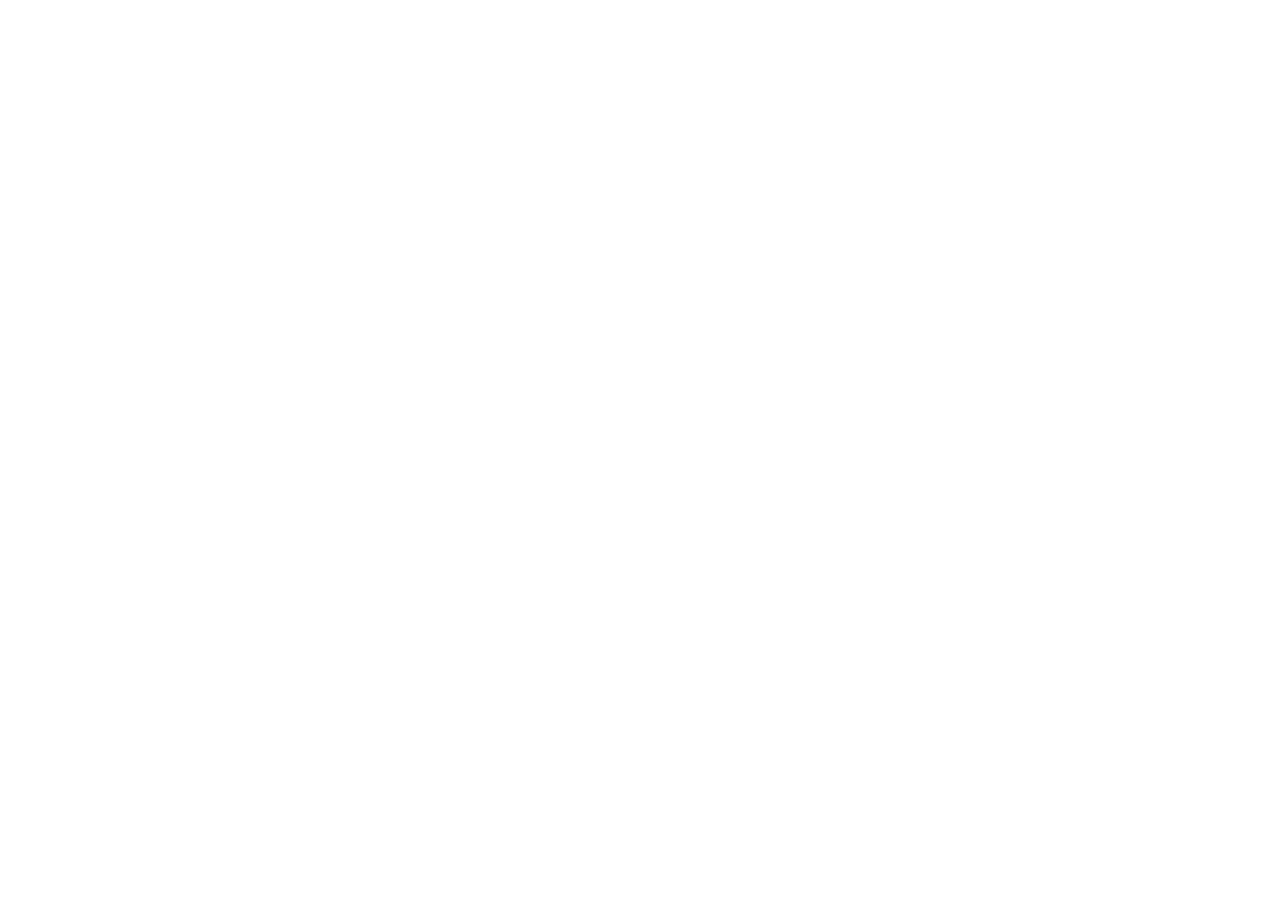
==== bootstrap-designing.html @ 751de53b "Created a sandbox file that i can figure out how to make the design" ====
<!DOCTYPE html>
<html>

<head>
  <link rel="stylesheet" href="https://stackpath.bootstrapcdn.com/bootstrap/4.1.3/css/bootstrap.min.css" integrity="sha384-MCw98/SFnGE8fJT3GXwEOngsV7Zt27NXFoaoApmYm81iuXoPkFOJwJ8ERdknLPMO" crossorigin="anonymous">
</head>

</html>
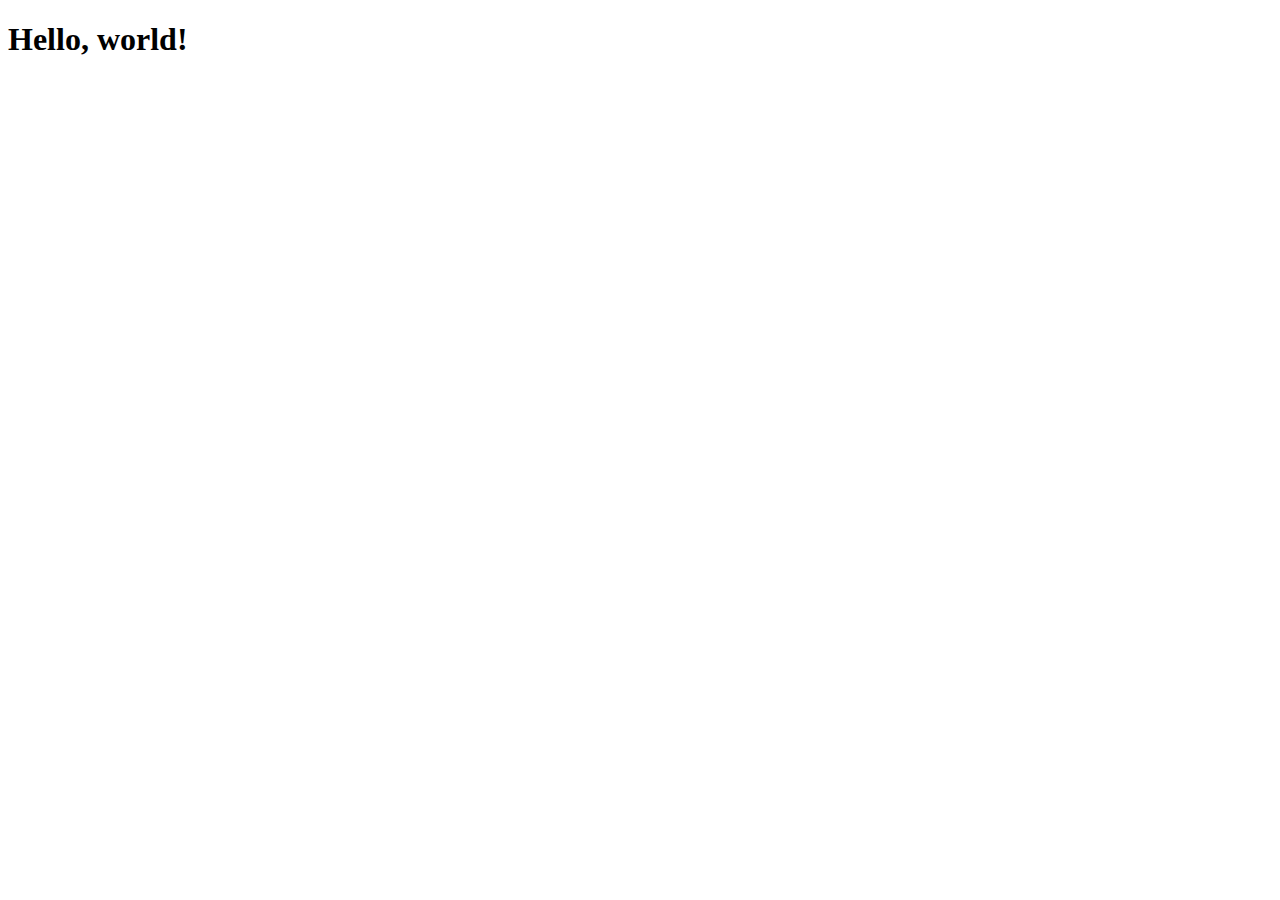
==== commit 81411f8a: "Oh there was a starter template. lets use that" ====
--- a/bootstrap-designing.html
+++ b/bootstrap-designing.html
@@ -1,8 +1,22 @@
-<!DOCTYPE html>
-<html>
+<!doctype html>
+<html lang="en">
+  <head>
+    <!-- Required meta tags -->
+    <meta charset="utf-8">
+    <meta name="viewport" content="width=device-width, initial-scale=1, shrink-to-fit=no">
 
-<head>
-  <link rel="stylesheet" href="https://stackpath.bootstrapcdn.com/bootstrap/4.1.3/css/bootstrap.min.css" integrity="sha384-MCw98/SFnGE8fJT3GXwEOngsV7Zt27NXFoaoApmYm81iuXoPkFOJwJ8ERdknLPMO" crossorigin="anonymous">
-</head>
+    <!-- Bootstrap CSS -->
+    <link rel="stylesheet" href="https://stackpath.bootstrapcdn.com/bootstrap/4.1.3/css/bootstrap.min.css" integrity="sha384-MCw98/SFnGE8fJT3GXwEOngsV7Zt27NXFoaoApmYm81iuXoPkFOJwJ8ERdknLPMO" crossorigin="anonymous">
 
+    <title>Hello, world!</title>
+  </head>
+  <body>
+    <h1>Hello, world!</h1>
+
+    <!-- Optional JavaScript -->
+    <!-- jQuery first, then Popper.js, then Bootstrap JS -->
+    <script src="https://code.jquery.com/jquery-3.3.1.slim.min.js" integrity="sha384-q8i/X+965DzO0rT7abK41JStQIAqVgRVzpbzo5smXKp4YfRvH+8abtTE1Pi6jizo" crossorigin="anonymous"></script>
+    <script src="https://cdnjs.cloudflare.com/ajax/libs/popper.js/1.14.3/umd/popper.min.js" integrity="sha384-ZMP7rVo3mIykV+2+9J3UJ46jBk0WLaUAdn689aCwoqbBJiSnjAK/l8WvCWPIPm49" crossorigin="anonymous"></script>
+    <script src="https://stackpath.bootstrapcdn.com/bootstrap/4.1.3/js/bootstrap.min.js" integrity="sha384-ChfqqxuZUCnJSK3+MXmPNIyE6ZbWh2IMqE241rYiqJxyMiZ6OW/JmZQ5stwEULTy" crossorigin="anonymous"></script>
+  </body>
 </html>
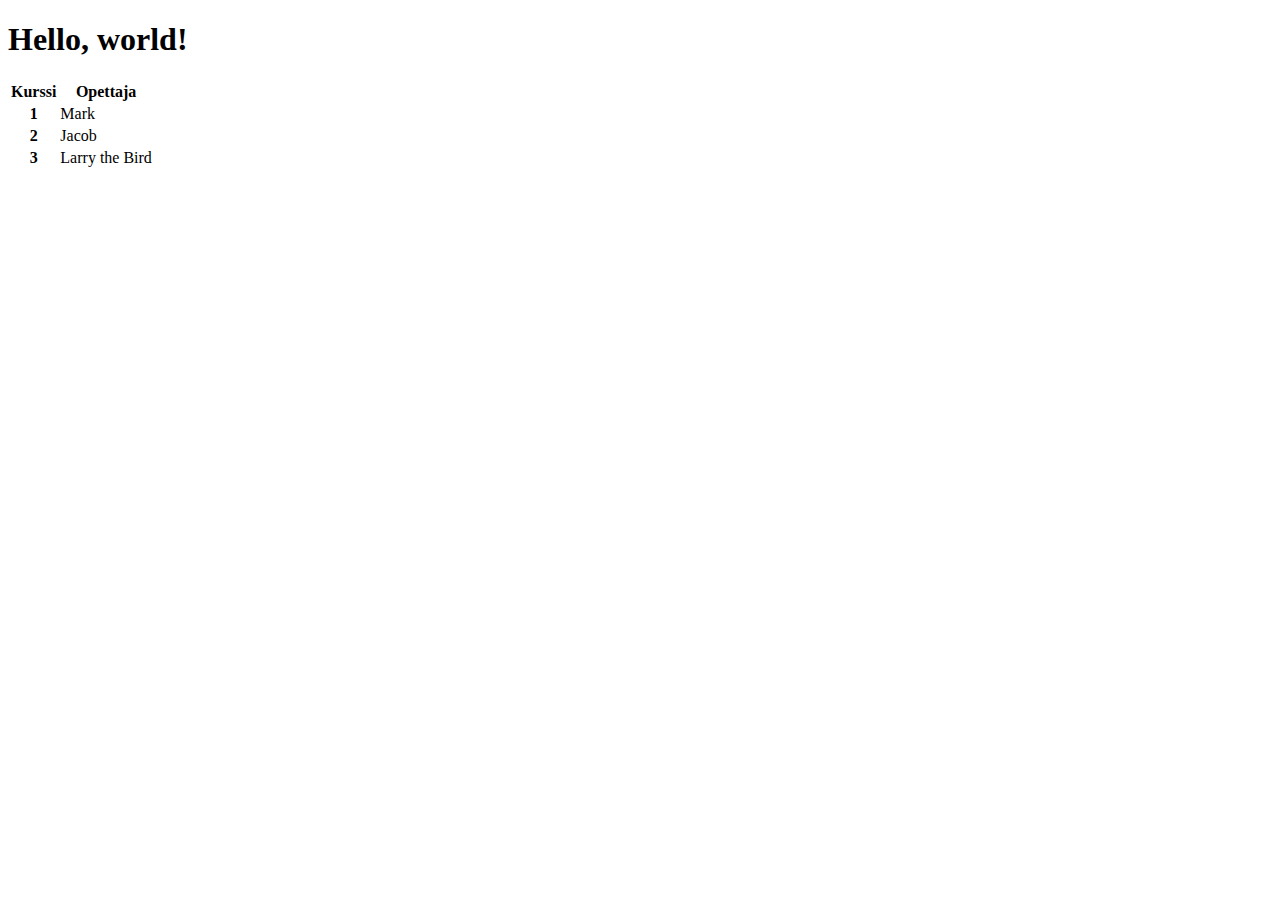
==== commit 95344659: "Added a table" ====
--- a/bootstrap-designing.html
+++ b/bootstrap-designing.html
@@ -13,6 +13,33 @@
   <body>
     <h1>Hello, world!</h1>
 
+    <table class="table table-sm">
+  <thead>
+    <tr>
+      <th scope="col">Kurssi</th>
+      <th scope="col">Opettaja</th>
+
+    </tr>
+  </thead>
+  <tbody>
+    <tr>
+      <th scope="row">1</th>
+      <td>Mark</td>
+
+    </tr>
+    <tr>
+      <th scope="row">2</th>
+      <td>Jacob</td>
+
+    </tr>
+    <tr>
+      <th scope="row">3</th>
+      <td colspan="">Larry the Bird</td>
+
+    </tr>
+  </tbody>
+</table>
+
     <!-- Optional JavaScript -->
     <!-- jQuery first, then Popper.js, then Bootstrap JS -->
     <script src="https://code.jquery.com/jquery-3.3.1.slim.min.js" integrity="sha384-q8i/X+965DzO0rT7abK41JStQIAqVgRVzpbzo5smXKp4YfRvH+8abtTE1Pi6jizo" crossorigin="anonymous"></script>
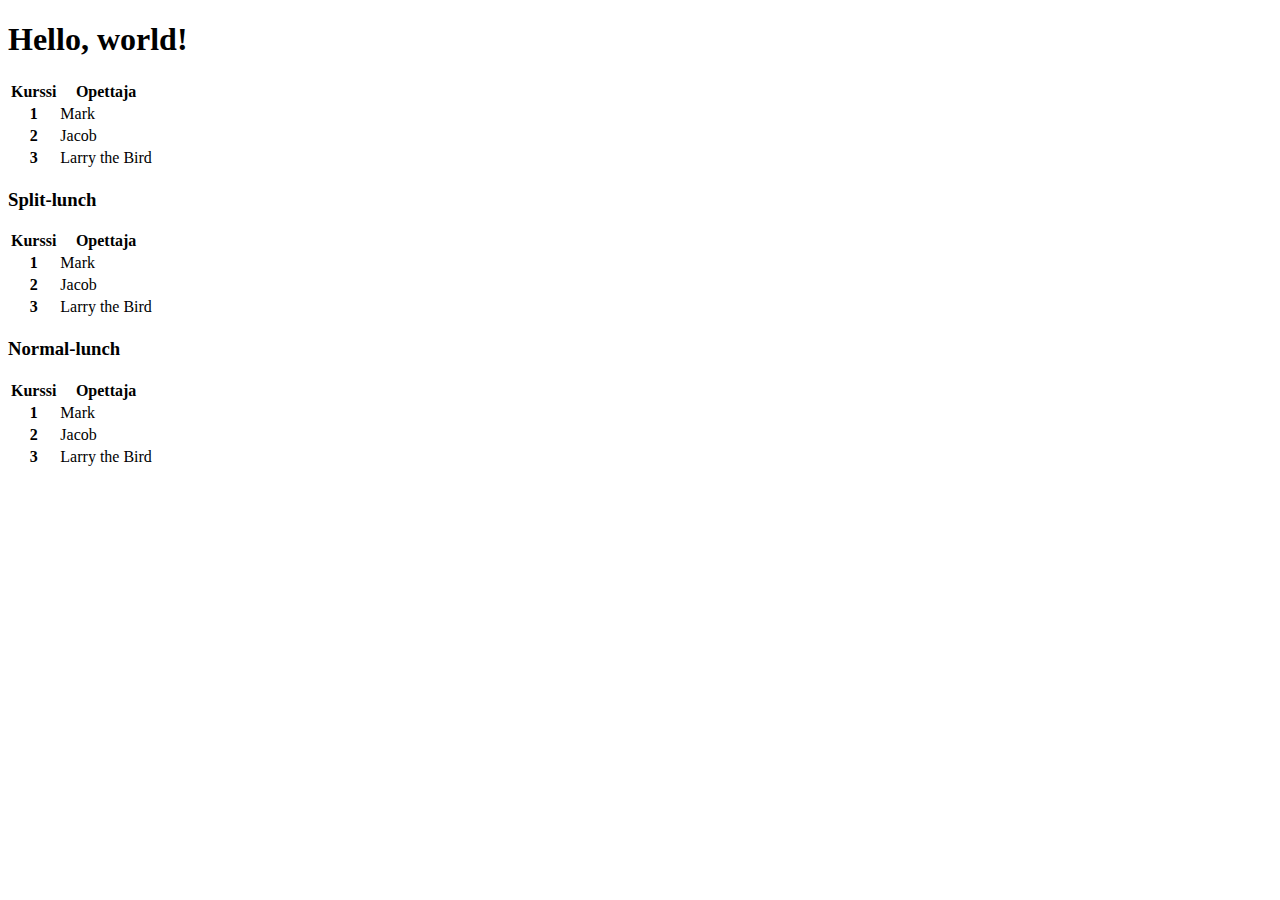
==== commit 60f972e0: "Basic design ground" ====
--- a/bootstrap-designing.html
+++ b/bootstrap-designing.html
@@ -34,10 +34,64 @@
     </tr>
     <tr>
       <th scope="row">3</th>
-      <td colspan="">Larry the Bird</td>
+      <td colspan="2">Larry the Bird</td>
 
     </tr>
   </tbody>
+</table>
+<h3> Split-lunch </h3>
+<table class="table table-sm table-dark">
+  <thead>
+    <tr>
+      <th scope="col">Kurssi</th>
+      <th scope="col">Opettaja</th>
+
+    </tr>
+  </thead>
+  <tbody>
+    <tr>
+      <th scope="row">1</th>
+      <td>Mark</td>
+
+    </tr>
+    <tr>
+      <th scope="row">2</th>
+      <td>Jacob</td>
+
+    </tr>
+    <tr>
+      <th scope="row">3</th>
+      <td colspan="2">Larry the Bird</td>
+
+    </tr>
+  </tbody>
+</table>
+<h3>Normal-lunch</h3>
+<table class="table table-sm">
+<thead>
+<tr>
+  <th scope="col">Kurssi</th>
+  <th scope="col">Opettaja</th>
+
+</tr>
+</thead>
+<tbody>
+<tr>
+  <th scope="row">1</th>
+  <td>Mark</td>
+
+</tr>
+<tr>
+  <th scope="row">2</th>
+  <td>Jacob</td>
+
+</tr>
+<tr>
+  <th scope="row">3</th>
+  <td colspan="2">Larry the Bird</td>
+
+</tr>
+</tbody>
 </table>
 
     <!-- Optional JavaScript -->
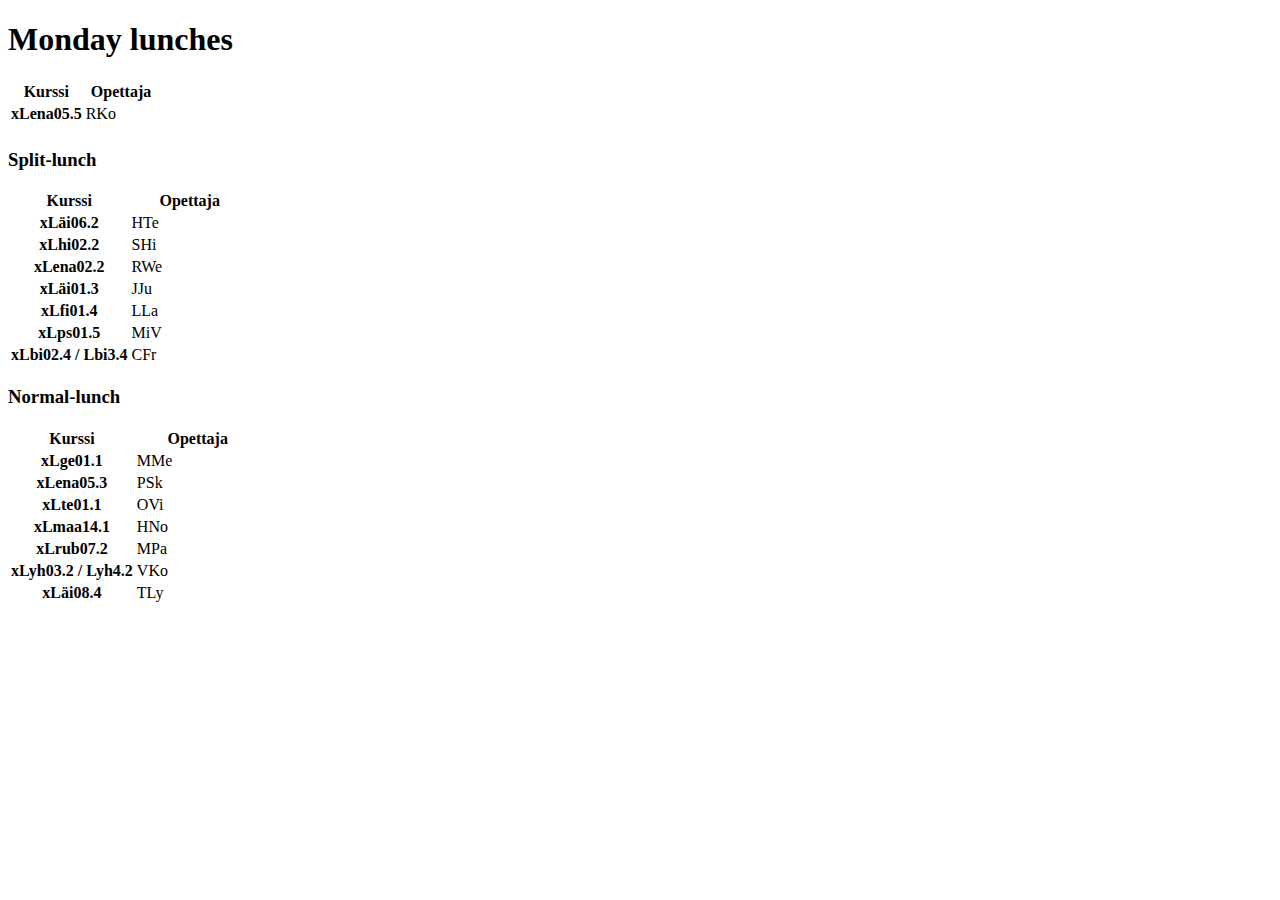
==== commit 82161c80: "Added new monday data of the new period" ====
--- a/bootstrap-designing.html
+++ b/bootstrap-designing.html
@@ -9,10 +9,19 @@
     <link rel="stylesheet" href="https://stackpath.bootstrapcdn.com/bootstrap/4.1.3/css/bootstrap.min.css" integrity="sha384-MCw98/SFnGE8fJT3GXwEOngsV7Zt27NXFoaoApmYm81iuXoPkFOJwJ8ERdknLPMO" crossorigin="anonymous">
 
     <title>Hello, world!</title>
+<style>
+
+
+
+</Style>
+
+
+
   </head>
   <body>
-    <h1>Hello, world!</h1>
-
+    <h1>Monday lunches</h1>
+    <!-- This is now displaying the monday lunches as an example -->
+<div class="mx-auto" style="width: 75%;" >
     <table class="table table-sm">
   <thead>
     <tr>
@@ -23,20 +32,16 @@
   </thead>
   <tbody>
     <tr>
-      <th scope="row">1</th>
-      <td>Mark</td>
+      <th scope="row" style="width: 50%">xLena05.5</th>
+      <td>RKo</td>
 
     </tr>
     <tr>
-      <th scope="row">2</th>
-      <td>Jacob</td>
+      <th scope="row" ></th>
+      <td></td>
 
     </tr>
-    <tr>
-      <th scope="row">3</th>
-      <td colspan="2">Larry the Bird</td>
 
-    </tr>
   </tbody>
 </table>
 <h3> Split-lunch </h3>
@@ -50,18 +55,38 @@
   </thead>
   <tbody>
     <tr>
-      <th scope="row">1</th>
-      <td>Mark</td>
+      <th scope="row"  style="width: 50%">xLäi06.2</th>
+      <td>HTe</td>
 
     </tr>
     <tr>
-      <th scope="row">2</th>
-      <td>Jacob</td>
+      <th scope="row">xLhi02.2</th>
+      <td>SHi</td>
 
     </tr>
     <tr>
-      <th scope="row">3</th>
-      <td colspan="2">Larry the Bird</td>
+      <th scope="row">xLena02.2</th>
+      <td colspan="2">RWe</td>
+
+    </tr>
+    <tr>
+      <th scope="row">xLäi01.3</th>
+      <td colspan="2">JJu</td>
+
+    </tr>
+    <tr>
+      <th scope="row">xLfi01.4</th>
+      <td colspan="2">LLa</td>
+
+    </tr>
+    <tr>
+      <th scope="row">xLps01.5</th>
+      <td colspan="2">MiV</td>
+
+    </tr>
+    <tr>
+      <th scope="row">xLbi02.4 / Lbi3.4</th>
+      <td colspan="2">CFr</td>
 
     </tr>
   </tbody>
@@ -70,30 +95,50 @@
 <table class="table table-sm">
 <thead>
 <tr>
-  <th scope="col">Kurssi</th>
+  <th scope="col" style="width: 50%">Kurssi</th>
   <th scope="col">Opettaja</th>
 
 </tr>
 </thead>
 <tbody>
 <tr>
-  <th scope="row">1</th>
-  <td>Mark</td>
+  <th scope="row">xLge01.1</th>
+  <td>MMe</td>
 
 </tr>
 <tr>
-  <th scope="row">2</th>
-  <td>Jacob</td>
+  <th scope="row">xLena05.3</th>
+  <td>PSk</td>
 
 </tr>
 <tr>
-  <th scope="row">3</th>
-  <td colspan="2">Larry the Bird</td>
+  <th scope="row">xLte01.1</th>
+  <td>OVi</td>
+
+</tr>
+<tr>
+  <th scope="row">xLmaa14.1</th>
+  <td>HNo</td>
+
+</tr>
+<tr>
+  <th scope="row">xLrub07.2</th>
+  <td>MPa</td>
+
+</tr>
+<tr>
+  <th scope="row">xLyh03.2 / Lyh4.2</th>
+  <td>VKo</td>
+
+</tr>
+<tr>
+  <th scope="row">xLäi08.4</th>
+  <td>TLy</td>
 
 </tr>
 </tbody>
 </table>
-
+</div>
     <!-- Optional JavaScript -->
     <!-- jQuery first, then Popper.js, then Bootstrap JS -->
     <script src="https://code.jquery.com/jquery-3.3.1.slim.min.js" integrity="sha384-q8i/X+965DzO0rT7abK41JStQIAqVgRVzpbzo5smXKp4YfRvH+8abtTE1Pi6jizo" crossorigin="anonymous"></script>
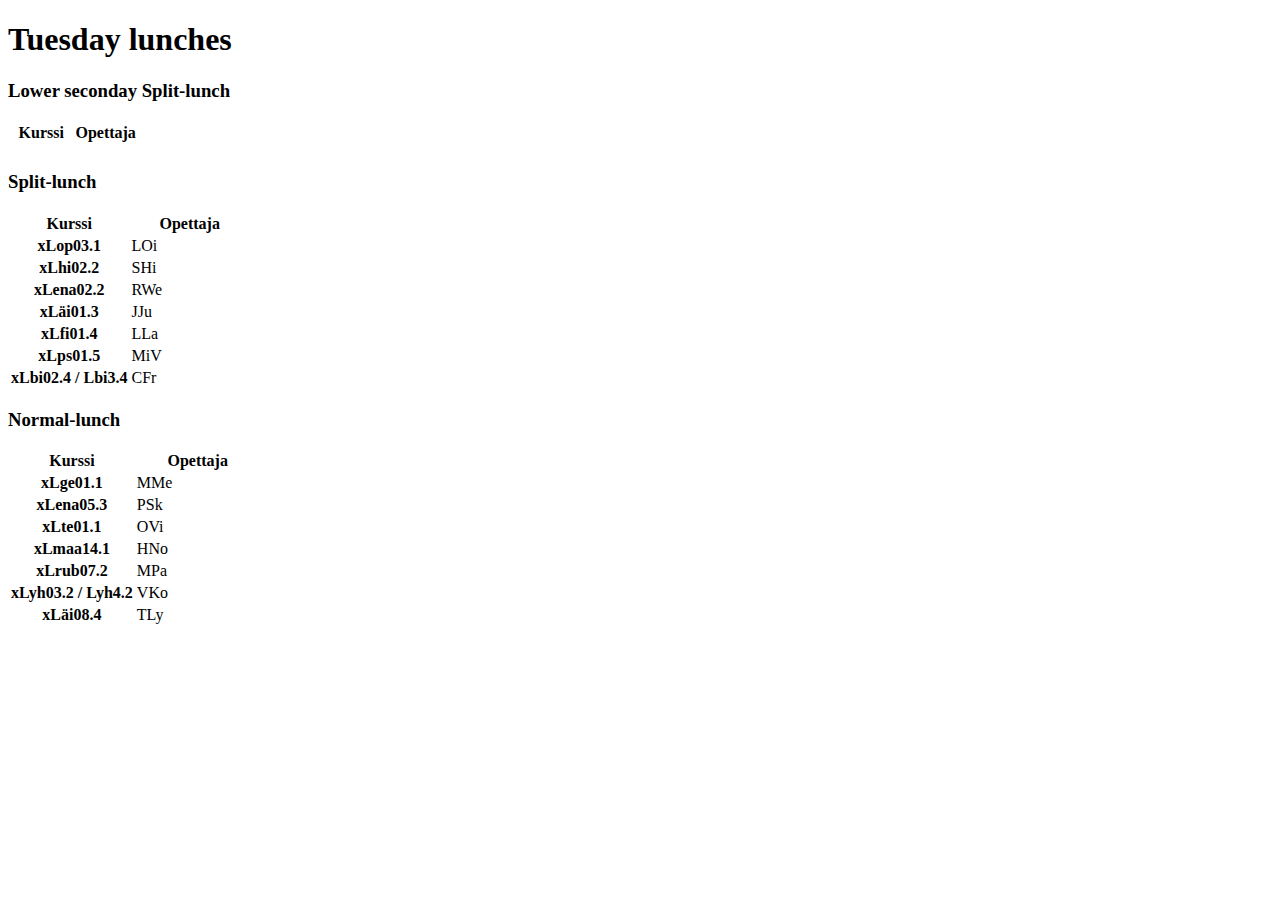
==== commit ee95d005: "Started doing the tuesday lunches" ====
--- a/bootstrap-designing.html
+++ b/bootstrap-designing.html
@@ -19,9 +19,10 @@
 
   </head>
   <body>
-    <h1>Monday lunches</h1>
+    <h1>Tuesday lunches</h1>
     <!-- This is now displaying the monday lunches as an example -->
 <div class="mx-auto" style="width: 75%;" >
+  <h3> Lower seconday Split-lunch </h3>
     <table class="table table-sm">
   <thead>
     <tr>
@@ -32,8 +33,8 @@
   </thead>
   <tbody>
     <tr>
-      <th scope="row" style="width: 50%">xLena05.5</th>
-      <td>RKo</td>
+      <th scope="row" style="width: 50%"></th>
+      <td></td>
 
     </tr>
     <tr>
@@ -55,8 +56,8 @@
   </thead>
   <tbody>
     <tr>
-      <th scope="row"  style="width: 50%">xLäi06.2</th>
-      <td>HTe</td>
+      <th scope="row"  style="width: 50%">xLop03.1</th>
+      <td>LOi</td>
 
     </tr>
     <tr>
